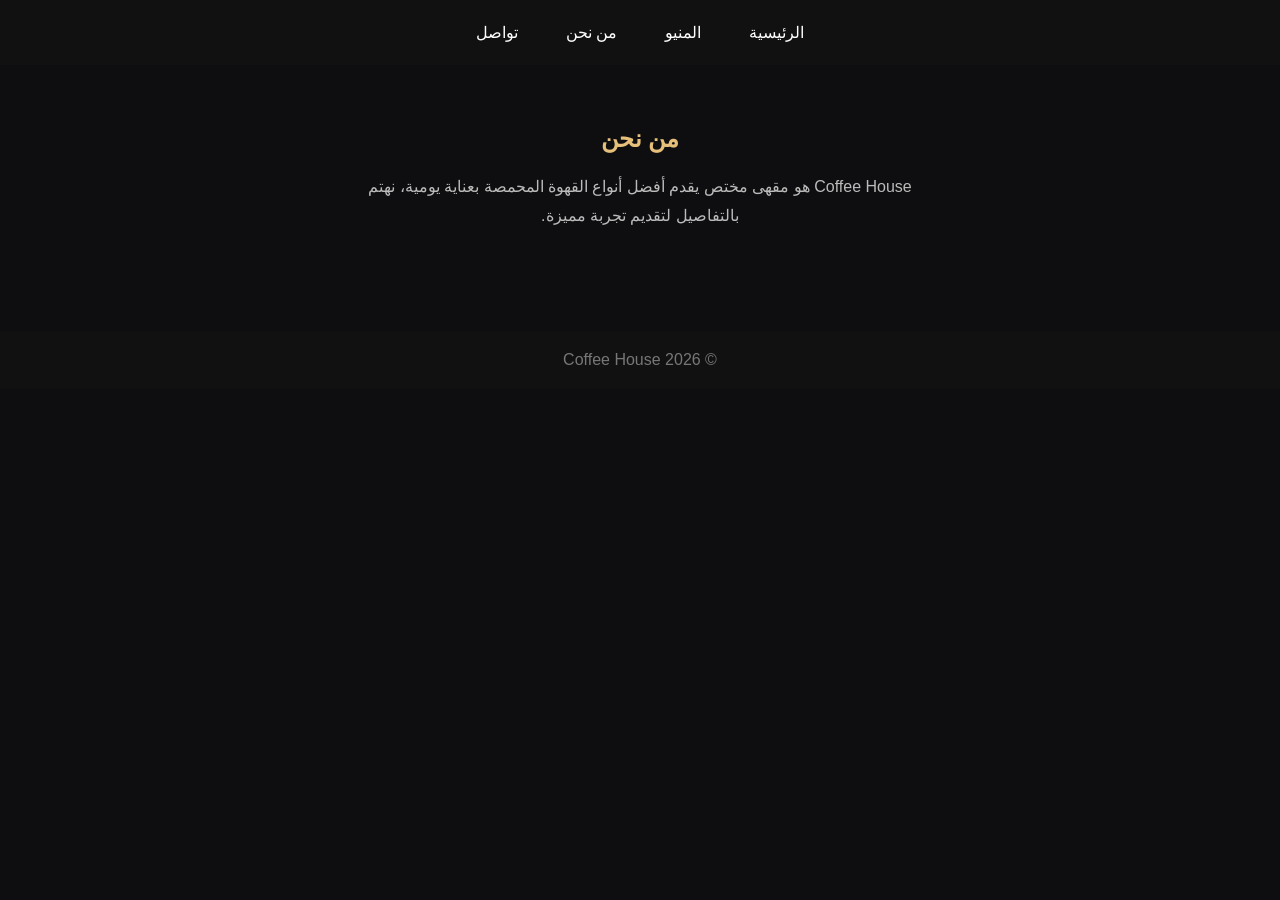
==== about.html @ 14652968 "update vm system + fix api + ui improvements" ====
<!DOCTYPE html>
<html lang="ar" dir="rtl">
<head>
  <meta charset="UTF-8">
  <title>About</title>
  <link rel="stylesheet" href="style.css">
</head>

<body>

<nav>
  <a href="index.html">الرئيسية</a>
  <a href="menu.html">المنيو</a>
  <a href="about.html">من نحن</a>
  <a href="contact.html">تواصل</a>
</nav>

<section class="section">
  <h2>من نحن</h2>
  <p style="max-width:600px;margin:auto;color:#bbb;line-height:1.8;">
    Coffee House هو مقهى مختص يقدم أفضل أنواع القهوة المحمصة بعناية يومية، نهتم بالتفاصيل لتقديم تجربة مميزة.
  </p>
</section>

<footer>© 2026 Coffee House</footer>

</body>
</html>
---- style.css ----
* {
  margin: 0;
  padding: 0;
  box-sizing: border-box;
  font-family: 'Cairo', sans-serif;
}

body {
  background: #0e0e10;
  color: #fff;
}

/* NAV */
nav {
  display: flex;
  justify-content: center;
  gap: 20px;
  padding: 15px;
  background: #111;
  position: sticky;
  top: 0;
}

nav a {
  color: #fff;
  text-decoration: none;
  padding: 8px 14px;
  border-radius: 20px;
  transition: 0.3s;
}

nav a:hover {
  background: #e6c07a;
  color: #111;
}

/* HERO */
.hero {
  height: 85vh;
  display: flex;
  justify-content: center;
  align-items: center;
  text-align: center;
  padding: 20px;
}

.hero h1 {
  font-size: 36px;
  margin-bottom: 10px;
  color: #e6c07a;
}

.hero p {
  color: #bbb;
}

/* SECTIONS */
.section {
  padding: 60px 20px;
  text-align: center;
}

h2 {
  color: #e6c07a;
  margin-bottom: 20px;
}

/* GRID */
.grid {
  display: grid;
  grid-template-columns: repeat(auto-fit, minmax(180px, 1fr));
  gap: 15px;
  max-width: 900px;
  margin: auto;
}

.card {
  background: #1b1b1b;
  padding: 20px;
  border-radius: 12px;
}

/* FOOTER */
footer {
  text-align: center;
  padding: 20px;
  background: #111;
  color: #777;
  margin-top: 40px;
}
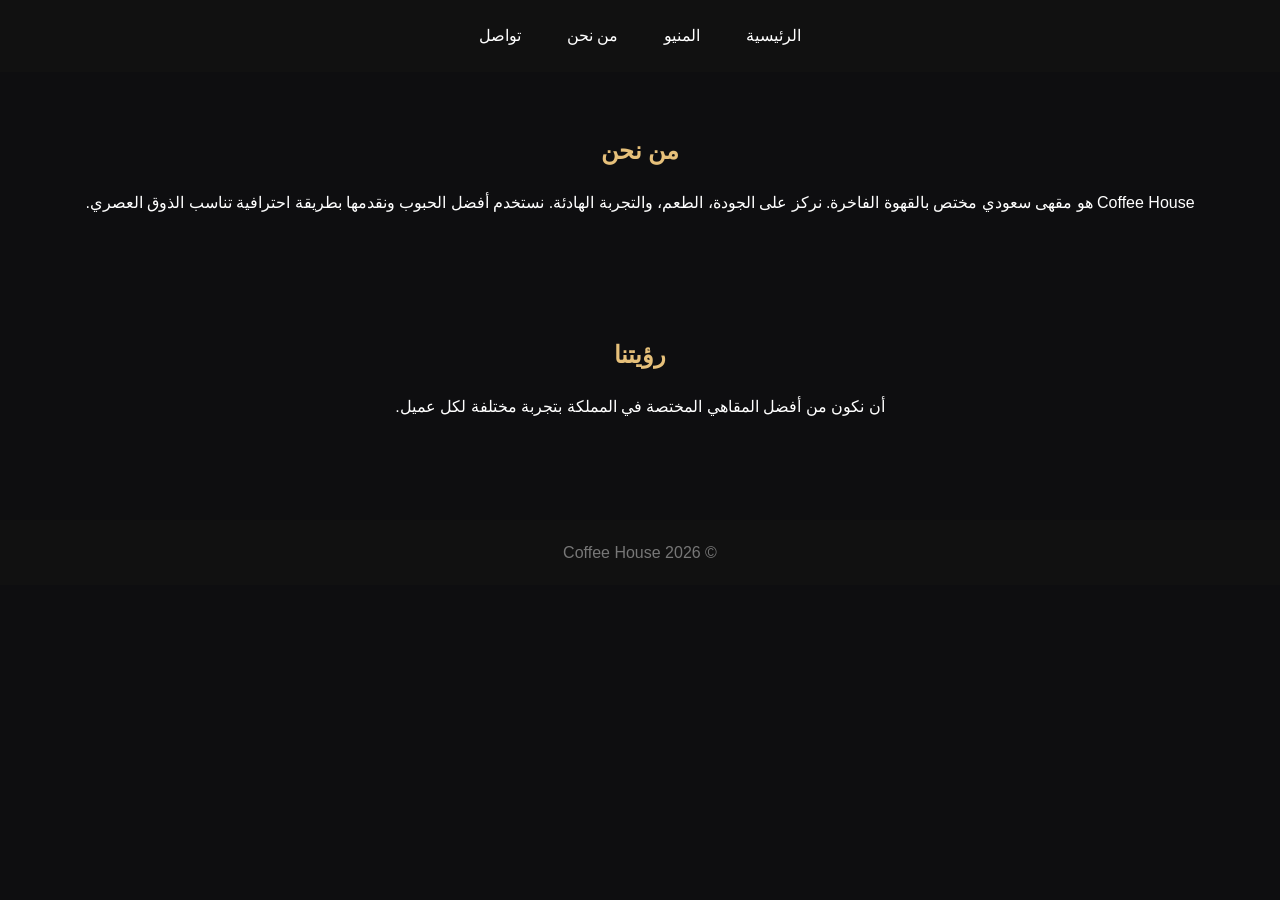
==== commit 1aaef10d: "update vm system + fix api + ui improvements" ====
--- a/about.html
+++ b/about.html
@@ -2,7 +2,8 @@
 <html lang="ar" dir="rtl">
 <head>
   <meta charset="UTF-8">
-  <title>About</title>
+  <meta name="viewport" content="width=device-width, initial-scale=1.0">
+  <title>من نحن</title>
   <link rel="stylesheet" href="style.css">
 </head>
 
@@ -17,8 +18,16 @@
 
 <section class="section">
   <h2>من نحن</h2>
-  <p style="max-width:600px;margin:auto;color:#bbb;line-height:1.8;">
-    Coffee House هو مقهى مختص يقدم أفضل أنواع القهوة المحمصة بعناية يومية، نهتم بالتفاصيل لتقديم تجربة مميزة.
+  <p>
+    Coffee House هو مقهى سعودي مختص بالقهوة الفاخرة. نركز على الجودة، الطعم، والتجربة الهادئة.
+    نستخدم أفضل الحبوب ونقدمها بطريقة احترافية تناسب الذوق العصري.
+  </p>
+</section>
+
+<section class="section">
+  <h2>رؤيتنا</h2>
+  <p>
+    أن نكون من أفضل المقاهي المختصة في المملكة بتجربة مختلفة لكل عميل.
   </p>
 </section>
 
--- a/style.css
+++ b/style.css
@@ -8,17 +8,19 @@
 body {
   background: #0e0e10;
   color: #fff;
+  line-height: 1.6;
 }
 
 /* NAV */
 nav {
   display: flex;
   justify-content: center;
-  gap: 20px;
+  gap: 18px;
   padding: 15px;
   background: #111;
   position: sticky;
   top: 0;
+  z-index: 1000;
 }
 
 nav a {
@@ -34,28 +36,46 @@
   color: #111;
 }
 
-/* HERO */
 .hero {
   height: 85vh;
   display: flex;
   justify-content: center;
   align-items: center;
   text-align: center;
-  padding: 20px;
+
+  background: url('images/hero.jpg') center/cover no-repeat;
+  position: relative;
+}
+
+/* طبقة شفافة فوق الصورة */
+.hero::before {
+  content: "";
+  position: absolute;
+  inset: 0;
+  background: rgba(0,0,0,0.55);
+  z-index: 1;
+}
+
+/* النص */
+.hero div {
+  position: relative;
+  z-index: 2;
+  max-width: 600px;
 }
 
 .hero h1 {
-  font-size: 36px;
+  font-size: 38px;
+  color: #e6c07a;
   margin-bottom: 10px;
-  color: #e6c07a;
 }
 
 .hero p {
-  color: #bbb;
-}
+  color: #ddd;
+  font-size: 18px;
+} 
 
 /* SECTIONS */
-.section {
+section {
   padding: 60px 20px;
   text-align: center;
 }
@@ -65,7 +85,7 @@
   margin-bottom: 20px;
 }
 
-/* GRID */
+/* GRID (لو استخدمته لاحقًا للمنيو) */
 .grid {
   display: grid;
   grid-template-columns: repeat(auto-fit, minmax(180px, 1fr));
@@ -78,6 +98,12 @@
   background: #1b1b1b;
   padding: 20px;
   border-radius: 12px;
+  transition: 0.3s;
+}
+
+.card:hover {
+  transform: translateY(-6px);
+  background: #222;
 }
 
 /* FOOTER */
@@ -87,4 +113,53 @@
   background: #111;
   color: #777;
   margin-top: 40px;
+}
+
+/* MOBILE */
+@media (max-width: 600px) {
+  .hero h1 {
+    font-size: 30px;
+  }
+
+  nav {
+    flex-wrap: wrap;
+    gap: 10px;
+  }
+  
+html {
+  font-size: 16px;
+}
+
+body {
+  overflow-x: hidden;
+}
+
+/* يخلي كل شيء مناسب للجوال */
+@media (max-width: 768px) {
+
+  nav {
+    flex-wrap: wrap;
+    gap: 10px;
+    font-size: 14px;
+  }
+
+  .hero h1 {
+    font-size: 28px;
+  }
+
+  .hero p {
+    font-size: 14px;
+  }
+
+  section {
+    padding: 40px 15px;
+  }
+
+  h2 {
+    font-size: 22px;
+  }
+
+  .card {
+    padding: 16px;
+  }
 }
